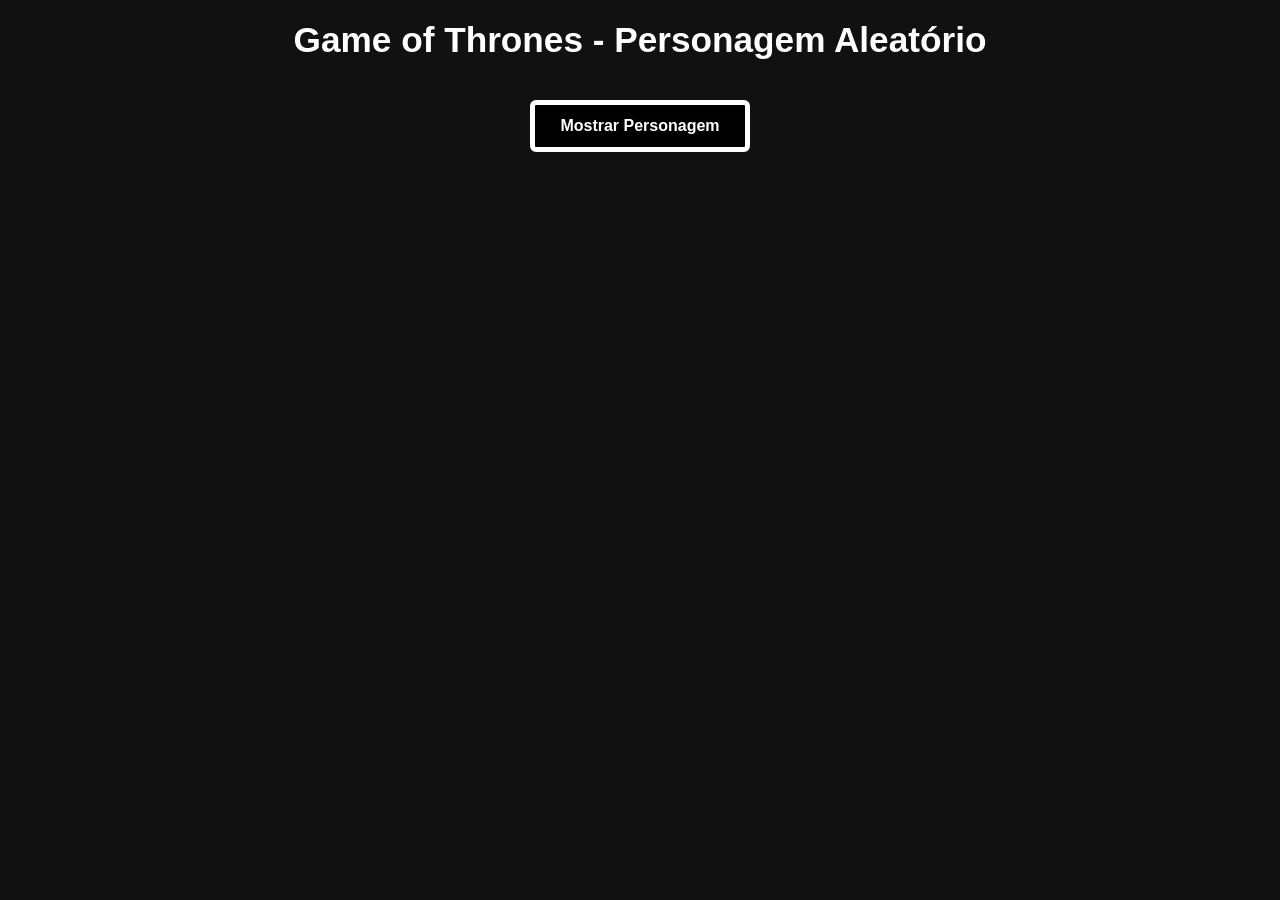
==== index.html @ c7d600e9 "Reorganizando estrutura do projeto" ====
<!DOCTYPE html>
<html lang="pt-BR">
<head>
<meta charset="UTF-8">
<meta name="viewport" content="width=device-width, initial-scale=1.0">
<title>Personagem Aleatório - Game of Thrones</title>
<link rel="stylesheet" href="style.css">
</head>

<body>

<div class="content">
    <h1>Game of Thrones - Personagem Aleatório</h1>

    <div id="personagens"></div>

    <button id="btnPersonagem">Mostrar Personagem</button>
</div>

<script src="script.js"></script>

</body>
</html>
---- style.css ----
/* RESET */
*{
    margin:0;
    padding:0;
    box-sizing:border-box;
}

body{
    font-family: Arial, sans-serif;
    background:#111;
    color:white;
    text-align:center;
    min-height:100vh;
    padding:20px;
}

/* container principal */
.content{
    max-width:1200px;
    margin:auto;
    display:flex;
    flex-direction:column;
    align-items:center;
    gap:20px;
}

/* título */
h1{
    font-size:2.2rem;
}

/* botão */
button{
    padding:12px 25px;
    font-size:1rem;
    border: solid 5px rgb(255, 255, 255);
    border-radius:6px;
    cursor:pointer;
    background:#000000;
    color:rgb(255, 255, 255);
    font-weight: bolder;
    transition:0.3s;
}

button:hover{
    background:#093084;
}

button:active{
    background: white;
    color: black;
    transition: 100ms;
}
/* card */
.card{
    background:#222;
    padding:20px;
    border-radius:10px;
    width:100%;
    max-width:350px;
    box-shadow:0 0 10px rgba(0,0,0,0.5);
}

.card p {
    margin-top: 30px;
    margin: 10px;
}

/* imagem responsiva */
.card img{
    width:100%;
    height:auto;
    border-radius:8px;
}

.card h2{
    margin-top:10px;
}

.card p{
    margin-top:5px;
}

/* -------- MOBILE (até 480px) -------- */
@media (max-width:480px){

    button:hover {
        background-color: black;
    }

    h1{
        font-size:1.5rem;
    }

    button{
        width:100%;
        font-size:1rem;
    }

    .card{
        max-width:95%;
        padding:15px;
    }
}

/* -------- CELULAR GRANDE -------- */
@media (min-width:481px) and (max-width:768px){

    button:hover {
        background-color: black;
    }

    h1{
        font-size:1.7rem;
    }

    .card{
        max-width:90%;
    }

}

/* -------- TABLETS / IPADS -------- */
@media (min-width:769px) and (max-width:1024px){

    button:hover {
        background-color: black;
    }

    h1{
        font-size:2rem;
    }

    .card{
        max-width:420px;
    }

}

/* -------- NOTEBOOKS -------- */
@media (min-width:1025px) and (max-width:1440px){

    .card{
        max-width:450px;
    }

}

/* -------- TELAS GRANDES -------- */
@media (min-width:1441px){

    .card{
        max-width:500px;
    }

}
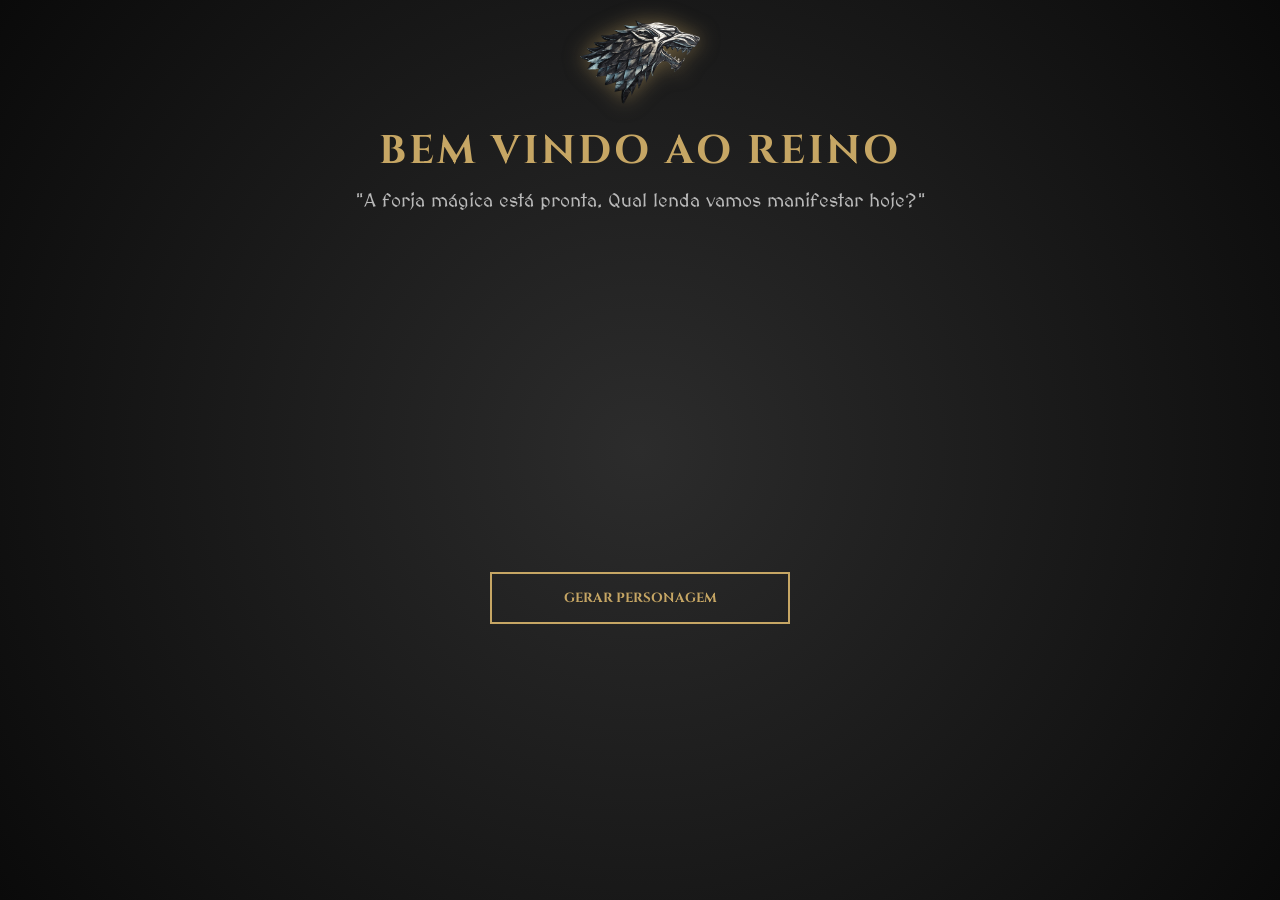
==== commit 85403b08: "CSS, responsividade e PWA atualizados." ====
--- a/index.html
+++ b/index.html
@@ -1,23 +1,25 @@
-<!DOCTYPE html>
+<!doctype html>
 <html lang="pt-BR">
-<head>
-<meta charset="UTF-8">
-<meta name="viewport" content="width=device-width, initial-scale=1.0">
-<title>Personagem Aleatório - Game of Thrones</title>
-<link rel="stylesheet" href="style.css">
-</head>
+  <head>
+    <meta charset="UTF-8" />
+    <meta name="viewport" content="width=device-width, initial-scale=1.0" />
+    <title>API of Thrones</title>
+    <link rel="icon" href="data:image/svg+xml,<svg xmlns=%22http://www.w3.org/2000/svg%22 viewBox=%220 0 100 100%22><text y=%22.9em%22 font-size=%2290%22>🐺</text></svg>">
+    <link rel="stylesheet" href="style.css" />
+    <link rel="manifest" href="PWA/manifest.json" />
+  </head>
 
-<body>
+  <body>
+    <!-- <img src="PWA/Icons/wolf_192x192.png" alt="Icone" id="icone" /> -->
+     <img src="Icone do Site/Icone.png" alt="Selo Real" id="icone" />
 
-<div class="content">
-    <h1>Game of Thrones - Personagem Aleatório</h1>
+    <h1>Bem vindo ao Reino</h1>
+      <h2>"A forja mágica está pronta. Qual lenda vamos manifestar hoje?"</h2>
 
     <div id="personagens"></div>
 
-    <button id="btnPersonagem">Mostrar Personagem</button>
-</div>
+    <button id="btnPersonagem">Gerar Personagem</button>
 
-<script src="script.js"></script>
-
-</body>
-</html>+    <script src="script.js"></script>
+  </body>
+</html>
--- a/style.css
+++ b/style.css
@@ -1,156 +1,136 @@
-/* RESET */
-*{
-    margin:0;
-    padding:0;
-    box-sizing:border-box;
+/* Importando fontes com estilo medieval/clássico */
+@import url('https://fonts.googleapis.com/css2?family=Cinzel:wght@400;700&family=MedievalSharp&family=Lora:ital@0;1&display=swap');
+
+:root {
+  --iron-throne: #1a1a1a;
+  --gold-lannister: #c6a664;
+  --stark-snow: #e0e0e0;
+  --night-watch: #0a0a0a;
+  --dragon-blood: #8b0000;
 }
 
-body{
-    font-family: Arial, sans-serif;
-    background:#111;
-    color:white;
-    text-align:center;
-    min-height:100vh;
-    padding:20px;
+* {
+  box-sizing: border-box;
+  margin: 0;
+  padding: 0;
 }
 
-/* container principal */
-.content{
-    max-width:1200px;
-    margin:auto;
-    display:flex;
-    flex-direction:column;
-    align-items:center;
-    gap:20px;
+body {
+  background-color: var(--night-watch);
+  background-image: radial-gradient(circle, #2c2c2c 0%, #0a0a0a 100%);
+  color: var(--stark-snow);
+  font-family: 'Lora', serif;
+  display: flex;
+  flex-direction: column;
+  align-items: center;
+  min-height: 100vh;
+  padding: 20px;
+  text-align: center;
 }
 
-/* título */
-h1{
-    font-size:2.2rem;
+#icone {
+  width: 80px;
+  margin-bottom: 20px;
+  filter: sepia(1) saturate(2) hue-rotate(-30deg); /* Efeito dourado no ícone */
 }
 
-/* botão */
-button{
-    padding:12px 25px;
-    font-size:1rem;
-    border: solid 5px rgb(255, 255, 255);
-    border-radius:6px;
-    cursor:pointer;
-    background:#000000;
-    color:rgb(255, 255, 255);
-    font-weight: bolder;
-    transition:0.3s;
+h1 {
+  font-family: 'Cinzel', serif;
+  font-size: 1.8rem;
+  color: var(--gold-lannister);
+  text-transform: uppercase;
+  letter-spacing: 3px;
+  margin-bottom: 10px;
 }
 
-button:hover{
-    background:#093084;
+h2 {
+  font-family: 'MedievalSharp', cursive;
+  font-size: 1rem;
+  font-weight: normal;
+  margin-bottom: 30px;
+  opacity: 0.8;
 }
 
-button:active{
-    background: white;
-    color: black;
-    transition: 100ms;
-}
-/* card */
-.card{
-    background:#222;
-    padding:20px;
-    border-radius:10px;
-    width:100%;
-    max-width:350px;
-    box-shadow:0 0 10px rgba(0,0,0,0.5);
+/* Container do Personagem - Mobile First */
+#personagens {
+  width: 100%;
+  max-width: 400px;
+  min-height: 300px;
+  margin-bottom: 30px;
 }
 
-.card p {
-    margin-top: 30px;
-    margin: 10px;
+.card {
+  background: rgba(40, 40, 40, 0.9);
+  border: 2px solid var(--gold-lannister);
+  border-radius: 8px;
+  padding: 20px;
+  box-shadow: 0 10px 30px rgba(0, 0, 0, 0.7);
+  transition: transform 0.3s ease;
 }
 
-/* imagem responsiva */
-.card img{
-    width:100%;
-    height:auto;
-    border-radius:8px;
+.card img {
+  width: 100%;
+  height: 250px;
+  object-fit: cover;
+  border-radius: 4px;
+  border: 1px solid #444;
+  margin-bottom: 15px;
 }
 
-.card h2{
-    margin-top:10px;
+.card h2 {
+  color: var(--gold-lannister);
+  font-size: 1.5rem;
+  margin-bottom: 5px;
 }
 
-.card p{
-    margin-top:5px;
+/* Botão Estilizado */
+#btnPersonagem {
+  background: transparent;
+  color: var(--gold-lannister);
+  border: 2px solid var(--gold-lannister);
+  padding: 15px 30px;
+  font-family: 'Cinzel', serif;
+  font-weight: bold;
+  text-transform: uppercase;
+  cursor: pointer;
+  transition: all 0.3s ease;
+  width: 100%;
+  max-width: 300px;
 }
 
-/* -------- MOBILE (até 480px) -------- */
-@media (max-width:480px){
-
-    button:hover {
-        background-color: black;
-    }
-
-    h1{
-        font-size:1.5rem;
-    }
-
-    button{
-        width:100%;
-        font-size:1rem;
-    }
-
-    .card{
-        max-width:95%;
-        padding:15px;
-    }
+#btnPersonagem:hover {
+  background: var(--gold-lannister);
+  color: var(--night-watch);
+  box-shadow: 0 0 15px var(--gold-lannister);
 }
 
-/* -------- CELULAR GRANDE -------- */
-@media (min-width:481px) and (max-width:768px){
-
-    button:hover {
-        background-color: black;
-    }
-
-    h1{
-        font-size:1.7rem;
-    }
-
-    .card{
-        max-width:90%;
-    }
-
+/* Responsividade para Telas Maiores (Desktop/Tablets) */
+@media (min-width: 768px) {
+  h1 { font-size: 2.5rem; }
+  h2 { font-size: 1.2rem; }
+  
+  #personagens {
+    max-width: 500px;
+  }
+  
+  .card img {
+    height: 350px;
+  }
 }
 
-/* -------- TABLETS / IPADS -------- */
-@media (min-width:769px) and (max-width:1024px){
-
-    button:hover {
-        background-color: black;
-    }
-
-    h1{
-        font-size:2rem;
-    }
-
-    .card{
-        max-width:420px;
-    }
-
+@keyframes fadeIn {
+  from { opacity: 0; transform: translateY(20px); }
+  to { opacity: 1; transform: translateY(0); }
 }
 
-/* -------- NOTEBOOKS -------- */
-@media (min-width:1025px) and (max-width:1440px){
-
-    .card{
-        max-width:450px;
-    }
-
+#icone {
+  width: 120px; /* Aumentei um pouco para dar mais destaque */
+  height: auto;
+  margin-bottom: 20px;
+  filter: drop-shadow(0 0 10px rgba(198, 166, 100, 0.5)); /* Adiciona um brilho dourado suave atrás do ícone */
+  transition: transform 0.5s ease;
 }
 
-/* -------- TELAS GRANDES -------- */
-@media (min-width:1441px){
-
-    .card{
-        max-width:500px;
-    }
-
+#icone:hover {
+  transform: rotate(10deg) scale(1.1); /* Um pequeno efeito ao passar o mouse */
 }
